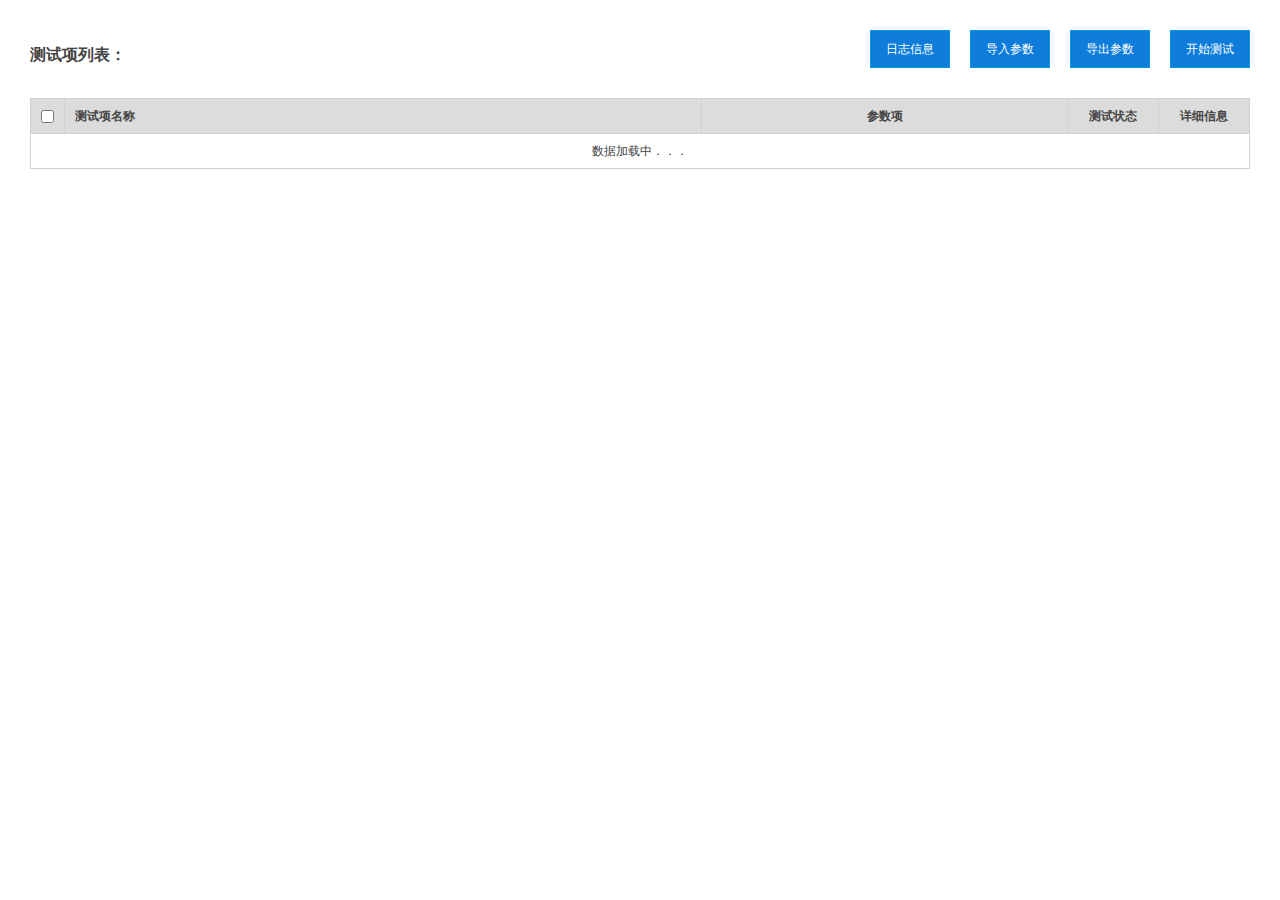
==== apitest/src/main/resources/webs/index.htm @ d747869d "OCT cmcc-osgi init" ====
﻿<!DOCTYPE html PUBLIC "-//W3C//DTD XHTML 1.0 Transitional//EN" "http://www.w3.org/TR/xhtml1/DTD/xhtml1-transitional.dtd">
<html xmlns="http://www.w3.org/1999/xhtml" xml:lang="en">
<head>
<meta http-equiv="Content-Type" content="text/html;charset=UTF-8"/>
	<title>插件测试--中国移动智能网关</title>
	<link rel="stylesheet" href="css/plugin_test.css" />
	<script type="text/javascript" src="js/json2.js"></script>
	<script type="text/javascript" src="js/jquery.js"></script>
	<script type="text/javascript" src="js/jsformat.js"></script>
	<script type="text/javascript" src="js/plugin_test.js"></script>
</head>
<body>
	<div class="popupBgFilter hide"></div>
	<div class="PLUGIN_CLS_contentPage">
		<form id="PLUGIN_FORM_testFunction">
			<div id="PLUGIN_DIV_actionArea">
				<div class="font_large font_bold left" id="PLUGIN_P_testListHeader"
					data-text="testTermList">测试项列表：</div>
				<a href="javascript:void(0)" class="blueBtn right"
					id="Btn_startTest" data-text="startTest">开始测试</a> <a
					href="javascript:void(0)" class="blueBtn right"
					id="Btn_exportParam">导出参数</a> <a href="javascript:void(0)"
					class="blueBtn right" id="Btn_importParam">导入参数</a> <a
					href="javascript:void(0)" class="blueBtn right"
					id="Btn_showLogInfo">日志信息</a>
				<div class="clear"></div>
			</div>
			<div id="PLUGIN_DIV_testTips"></div>
			<div id="PLUIGN_DIV_testDetail">
				<a href="javascript:void(0)" class="grayMinBtn right"
					id="PLUIGN_BTN_testDetail" data-value="stop">停止</a>
				<!--
    	<div>
    		<div class="PLUIGN_DIV_testDetailTitle font_bold font_large">本地能力接口测试</div>
            <hr />
        	<p>提示信息：正在测试测试接口１</p>
            <ul>
            	<li class="PLUGIN_LI_testSucess">测试接口1</li>
                <li class="PLUGIN_LI_testFail">测试接口2</li>
                <li class="PLUGIN_LI_testing">测试接口3</li>
                <li id="test">测试接口4</li>
            </ul>
            <hr />
        </div>
        -->
			</div>
			<div id="PLUGIN_DIV_subItemDetailInfo">
				<a href="javascript:void(0)" class="right"
					id="PLUGIN_BTN_subItemDetailInfoClose">关闭</a> <br />
				<div style="background: #eee" 　id="PLUGIN_DIV_subItemDetailCompParm">
					<table>
						<tr>
							<td>
								<div class="left">
									测试输出：<br />
									<textarea class="PLUGIN_CLS_subItemDetailCompParam"
										id="PLUGIN_subItemDetailCompParamLeft"
										></textarea>
								</div>
							</td>

						</tr>
						<tr>
							<td>
								<div class="left">
									实际输出参数：<br />
									<textarea class="PLUGIN_CLS_subItemDetailCompParam"
										id="PLUGIN_subItemDetailCompParamRight"
										></textarea>
								</div>
							</td>
						</tr>
					</table>
					<div class="clear"></div>
				</div>
				<p id="PLUGIN_subItemFailReason" style="color: red"></p>
			</div>
			<table id="PLUGIN_TB_testList">
				<tr class="CLS_tableHeader">
					<td><input type="checkbox" id="PLUGIN_CHK_allTestTerm" /></td>
					<td>测试项名称</td>
					<td>参数项</td>
					<td>测试状态</td>
					<td>详细信息</td>
				</tr>
				<tbody id="PLUGIN_TBODY_testList">
					<tr>
						<td align="center" colspan="5">数据加载中．．．</td>
					</tr>
				</tbody>
			</table>
			<div id="PLUGIN_DIV_popup" class="hide">
				<a href="javascript:void(0)" class="A_closePopup"
					id="PLUGIN_A_closePopup">×</a>
				<div id="PLUGIN_DIV_setParam" class="hide">
					<p id="PLUGIN_P_templateTitle" class="font_large font_title">设置参数模板：</p>
					<div>
						<textarea id="PLUGIN_TEXTA_ParamTemplate"
							class="PLUGIN_CLS_Param font_chara" name="paramTemplate"></textarea>
					</div>
					<p id="PLUGIN_P_setParamTitle" class="font_large font_title">请修改参数：</p>
					<div>
						<textarea id="PLUGIN_TEXTA_setParam"
							class="PLUGIN_CLS_Param font_chara" name="inputParam"></textarea>
					</div>
					<div class="CLS_btnBlock">
						<a href="javascript:void(0)" class="blueBtn left" id="Btn_apply"
							data-text="ensure">确定</a> <a href="javascript:void(0)"
							class="grayBtn left" id="Btn_cancel" data-text="cancel">取消</a>
						<div class="clear"></div>
					</div>
				</div>
				<div id="PLUGIN_DIV_showAllParam" class="hide">
					<p id="PLUGIN_P_paramTitle" class="font_large font_title">导出全部参数：</p>
					<div>
						<textarea id="PLUGIN_TEXTA_showAllParam" name="showAllParam"></textarea>
					</div>
					<div class="CLS_btnBlock">
						<a href="javascript:void(0)" class="blueBtn left"
							id="Btn_apply_exportParam" data-text="ensure">确定</a> <a
							href="javascript:void(0)" class="grayBtn left" id="Btn_close"
							data-text="close">关闭</a>
						<div class="clear"></div>
					</div>
				</div>
			</div>

			<!-- Test Log!  -->
			<textarea id="PLUGIN_TEXTA_testLog" style="display: none"></textarea>
		</form>
	</div>
	<table id="PLUGIN_TB_platformDebug" class="hide">
		<tr class="CLS_tableHeader">
			<td>TOKEN</td>
			<td>MAC</td>
			<td>插件中心地址</td>
			<td>插件名称/版本号</td>
			<td>&nbsp;</td>
		</tr>
		<tr>
			<td><input type="text" id="PLUGIN_platformToken" /></td>
			<td><input type="text" id="PLUGIN_platformMac" /></td>
			<td><input type="text" id="PLUGIN_platformAppUrl" /></td>
			<td><input type="text" id="PLUGIN_platformName" /> - <input
				type="text" id="PLUGIN_platformVer" /></td>
			<td><input type="button" id="PLUGIN_BUTTON_platformEnsure"
				value="确认" /></td>
		</tr>
	</table>
</body>

</html>
---- apitest/src/main/resources/webs/css/plugin_test.css ----
﻿body,ul,li,p,iframe,form,input,p,table,td,tr,dl,dd,h2{margin:0;padding:0}
body{color: #444;font-size: 12px;font-family: Helvetica,Arial,Verdana;}
ul{list-style-type:none}
img{border:0}
a{outline:none;blr:expression(this.onFocus=this.blur());text-decoration:none;color: #666}
a:active, a:focus{outline:none;}
.center{margin-left:auto;margin-right: auto;}
.left{float:left}
.right{float:right}
.clear{clear:both}
.hide{display:none}
.font_title{font-family: 微软雅黑;}
.font_gray{color: #999;}
.font_green{color: #57cfb3;}
.font_bold{font-weight: bold;}
.font_large{font-size: 16px;}
.font_chara{font-family: Microsoft Sans Serif;}
.middle{text-align:center}
.pageContain{width: 600px;}
.grayBtn{background: #ddd;color: #666;display: block;border: 1px solid #d1d1d1;cursor: pointer;padding: 0 15px;text-align: center;height: 36px;line-height: 36px;font-size: 12px;}
.grayMinBtn{background: #ddd;color: #666;display: block;border: 1px solid #d1d1d1;cursor: pointer;padding: 0 15px;text-align: center;height: 22px;line-height: 22px;font-size: 12px;}
.grayBtn:hover{background: #e6e6e6;}
.blueBtn{background: #0d7cdb;color: #fff;display: block;border: 1px solid #059ae8;cursor: pointer;padding: 0 15px;text-align: center;height: 36px;line-height: 36px;font-size: 12px;}
.blueBtn:hover{background: #0090ff;}
.redBtn{background: #db110d;color: #fff;display: block;cursor: pointer;padding: 0 10px;text-align: center;font-size: 12px;}
.redBtn:hover{background: #f70a05;}
.blueLinks{color: #2a8ce0;}
.blueLinks:hover{color: #44aeff;text-decoration: underline;}
.border_bottom{border-bottom: 1px solid #d1d1d1!important;}
.CLS_barContainer{width: 260px;background: #fff;border: 1px solid #d1d1d1;border-radius: 6px;height: 26px;margin-right: 30px;}
.CLS_bar{background: #51bef1;height: 100%;border-radius: 6px;text-align: center;float: left;line-height: 26px;font-size: 16px;color: #fff;width: 20%;}
.bgFilter{background:#fff;filter:alpha(opacity=40);height:100%;opacity:0.4;position:fixed;top:0;left: 0;width:100%;z-index:10}
.popupBgFilter{background:#000;filter:alpha(opacity=20);height:100%;opacity:0.2;position:fixed;top:0;left: 0;width:100%;z-index:10}
div.error{font-size: 12px;color: #ff5a00;}
/* show table list*/
.CLS_TB_updateData{border:1px solid #e7e7e7;background: #f3f3f3;white-space: nowrap;}
.CLS_TB_updateData tr td{border: 0;padding-left: 0;padding-right: 10px;height: 22px;font-size: 12px;}
.CLS_TB_updateData tr td:first-child{padding-left: 10px;}
.CLS_TB_updateData tr:last-child td{padding-bottom: 10px;}
.CLS_TB_operable{border: 0px;font-size: 14px;}
.INDEX_CLS_popup .CLS_TB_operable{margin-left: 40px;}
.INDEX_CLS_popup .CLS_TB_operable,#ASET_FORM_wirelessSet .CLS_TB_operable{*+width: 100%;}
#ASET_FORM_wirelessSet .CLS_TB_operable tr td:first-child{line-height: 22px;}
#ASET_FORM_wirelessSet .CLS_TB_operable tr td:first-child{width: 85px}
.CLS_TB_operable td{padding: 8px 10px;line-height: 36px;vertical-align: top;}
.CLS_TB_operable td label{display:block;}
.CLS_TB_operable td input{height: 36px;line-height: 36px;}
.CLS_TB_operable td input[type="text"],.CLS_TB_operable td input[type="password"]{border: 1px solid #d1d1d1;background: #fff;padding-left: 10px;}
.CLS_TB_operable td input[type="text"]:focus,.CLS_TB_operable td input[type="password"]:focus{border: 1px solid #1cba97}
.CLS_TB_operable td select{padding-top: 6px;width: 165px;height: 36px;line-height: 36px;border: 1px solid #d1d1d1;background: #fff;padding-left: 10px;}
.CLS_TB_operable td select option{padding-top: 8px;height: 26px;line-height: 26px;background: #fff;padding-left: 10px;border: 0}
.CLS_TB_showData{border:0;}
.CLS_TB_showData td{padding: 5px 10px;}
.CLS_popupDiv{background: #fff;position: fixed;left: 50%;top: 50%;z-index: 10}
#MAIN_DIV_top{background: url(../images/top_bg.png) 50% 50% repeat-x;width: 100%;height: 66px;position: absolute;z-index: 8;top:0px;}
#MAIN_UL_menu{margin-right: 30px;}
.MAIN_CLS_header{width: 980px;padding: 10px 0;}
#MAIN_DIV_contain{width: 100%;}
#MAIN_IMG_contentBg{width: 100%;height: 100%;}
#MAIN_DIV_footer{color: #1e2c48;border-top: 1px solid #bcf2e7;width: 100%;padding-top: 10px;line-height: 40px;}
#MAIN_DIV_footer span{display: block;}
#MAIN_DIV_footer img{margin-top: 8px;margin-left: 20px;}
#MAIN_DIV_copyRightInfo{width: 560px;}
#MAIN_IFRAME_innerModulePage{width: 100%;}
.CLS_pageContent{width: 980px;}
.MAIN_CLS_popupContent{width: 850px;position: absolute;left: 50%;margin-left: -390px;top:90px;margin-bottom: 60px;-webkit-border-radius: 4px;-moz-border-radius: 4px;border-radius: 4px;-webkit-box-shadow: #666 0px 0px 10px;-moz-box-shadow: #666 0px 0px 10px;box-shadow: #666 0px 0px 10px;z-index: 8}
.CLS_contentHeader{height: 72px;line-height: 72px;background: #fff;}
.CLS_goBackIndex{display: block;background: url(../images/go_back.png) no-repeat;width: 39px;height: 44px}
.CLS_pageTitle{font-size: 20px;}
.CLS_contentFooter{padding-bottom: 60px;}
.CLS_A_switch{border: 1px solid #d1d1d1;display: block;width: 100px;height: 32px;line-height: 32px;color: #fff;font-family: Arial;}
.CLS_A_switch span{width: 50%;height: 100%;display: block;}
.CLS_A_switch .switch_off{background: #ccc;}
.CLS_A_switch .switch_on{background: #1fbb94;}
.CLS_DIV_switch{border: 1px solid #d1d1d1;height: 32px;line-height: 32px;color: #fff;width: 100px;}
.CLS_DIV_switch a{width: 50%;height: 100%;display: block;}
.CLS_tabs{margin-bottom: -1px;}
.CLS_tabs li a{display: block;height: 40px;line-height: 40px;text-align: center;font-size: 14px;padding-left: 15px;padding-right: 15px;}
.CLS_tabs li a.selectedTab{border-top: 1px solid #d1d1d1;border-left: 1px solid #d1d1d1;border-right: 1px solid #d1d1d1;font-weight: bold;background: #fff;color: #666;}
.CLS_tabs li a:hover{background: #969696;color: #fff;}
.CLS_tabsContent{border: 1px solid #d1d1d1;background: #fff;padding-bottom: 60px;padding-left: 40px}
.CLS_tabLiHeader{font-size: 16px;margin-top: 40px;margin-bottom: 30px;margin-right: 40px;}
.CLS_TR_header{font-size: 16px;}
.CLS_FORM_header{font-size: 16px;margin-bottom: 15px;margin-left: 10px;}
.CLS_popupHeader{font-size: 16px;}
.A_closePopup{display: block;width: 26px;height: 26px;position: absolute;right: 12px;top: 6px;background: url(../images/icons.png) -268px -53px no-repeat;}
#MAIN_DIV_otherPage{background: #fff;min-height: 540px}
/* plugin module */
#MAIN_IFRAME_outerInsertPage{width: 100%;font-size: 14px;line-height: 20px;-webkit-border-radius: 4px;-moz-border-radius: 4px;border-radius: 4px;}
.PLUGIN_CLS_contentPage{padding: 30px 30px 60px 30px;background: #fff;min-height: 405px}
.PLUGIN_CLS_contentPage h2{margin-bottom: 30px;}
#MAIN_DIV_linkedIframePage{width: 850px;position: absolute;left: 50%;margin-left: -390px;top:80px;margin-bottom: 60px;z-index: 8}
.PLUGIN_CLS_header{font-size: 20px;color: #0e5a85;margin-left: 20px;margin-bottom: 20px;}
#PLUGIN_TB_wifiGwTimershow{width: 100%;font-size: 14px;line-height: 22px;}
#PLUGIN_TB_wifiGwTimershow td{vertical-align: top;}
.PLUGIN_CLS_wifiGwTimershowTr>td{padding-bottom: 30px;}
.PLUGIN_CLS_timeCtrlTable{width: 100%;color: #969696;}
.PLUGIN_CLS_timeCtrlTable tr td:last-child{padding-left: 10px;line-height: 32px;}
.PLUGIN_CLS_timeCtrlTable td{padding-bottom: 10px}
.PLUGIN_CLS_timeCtrlTable td .PLUGIN_CLS_timeVal{letter-spacing:8px;color: #444;font-weight: bold;}
.PLUGIN_CLS_timeCtrlTable td .PLUGIN_CLS_startTimer{margin-right: 8px;}
.PLUGIN_CLS_timeCtrlTable td .PLUGIN_CLS_endTimer{margin-left: 8px;}
#PLUGIN_A_addTimer{width: 60px;}
#PLUGIN_FORM_setTimer .CLS_TB_operable{width: 100%;vertical-align: top;}
#PLUGIN_FORM_setTimer .CLS_TR_setTimerHeader td span{display: block;margin-left: 5px;}
#PLUGIN_CHK_mon{margin-left: 0;}
#PLUGIN_FORM_setTimer select.PLUGIN_CLS_selTime{width: 60px;height: 28px;line-height: 28px;padding-left: 0;}
#PLUGIN_FORM_setTimer select.PLUGIN_CLS_selTime option{height: 18px;line-height: 18px;}
.PLUGIN_CLS_delTimer{margin-left: 15px;}
#PLUGIN_FORM_setTimer #Btn_apply,#PLUGIN_FORM_setTimer #Btn_cancel{width: 80px;}
.CLS_capsLockTips{color: #444;font-size: 12px;position: absolute;line-height: 36px;	background:#ffffda;margin-top: 6px;padding:0 10px;border: 1px solid #d1b07c;z-index: 20;}
#pwdStrength{margin-top: 8px;width: 160px;border:1px solid #e7e7e7;border-radius: 10px;}
#pwdStrength #pwdStrengthProgress{height: 24px;line-height: 24px;border-radius: 10px;color: #fff;}
/* test Plugin */
#PLUGIN_P_testListHeader{text-align: left;margin-top: 15px;}
#PLUGIN_TB_testList, #PLUGIN_TB_platformDebug{width: 100%;line-height: 24px;border:1px solid #e7e7e7;border-collapse:collapse;margin-top: 30px;}
.CLS_tableHeader td{background: #dcdcdc;font-weight: bold;border-color: #fff}
#PLUGIN_TB_testList td{padding: 5px 10px;border:1px solid #d1d1d1;border-collapse:collapse;}
#PLUGIN_TB_testList tr td:first-child{width: 10px;text-align: center;}
#PLUGIN_TB_testList tr>td+td+td{width: 30%;text-align: center;}
#PLUGIN_TB_testList tr>td+td+td+td{width: 70px;text-align: center;}
#PLUGIN_TB_testList .PLUGIN_CLS_setInputParam{margin-right: 8px;}
#PLUGIN_TB_testList .PLUGIN_CLS_reviewDetail{font-size: 12px;}
#PLUGIN_DIV_popup{position: fixed;z-index: 20;width: 600px;min-height: 500px;left: 50%;top: 50%;margin-left: -300px;margin-top: -280px;border: 1px solid #e7e7e7;background: #fff;line-height: 24px;padding: 0px 20px}
#PLUGIN_DIV_popup p{margin-bottom: 10px;margin-top: 25px;}
#PLUGIN_DIV_setParam .PLUGIN_CLS_Param{height: 150px;width: 100%;resize:none;border: 1px solid #d1d1d1;line-height: 22px;*+margin:-1px 0;}
#PLUGIN_TEXTA_setParam:focus,#PLUGIN_TEXTA_showAllParam:focus{border: 1px solid #1cba97}
#PLUGIN_DIV_popup .CLS_btnBlock{margin-top: 30px;margin-bottom: 40px;}
.CLS_btnBlock .blueBtn{margin-right: 30px;}
#PLUGIN_TEXTA_ParamTemplate{cursor: default; color:#666}
#PLUGIN_DIV_popup .A_closePopup{font-size: 40px;font-family: Arial;top: 15px;background: #fff;}
.PLUGIN_CLS_testResultIcon{display: block;width:24px;height: 24px;}
.PLUGIN_CLS_testSuccess{background: url(../images/right_no_icon.png)-8px -2px no-repeat;}
.PLUGIN_CLS_testFail{background: url(../images/right_no_icon.png) -43px -2px no-repeat;}
#PLUGIN_DIV_testTips{border: 1px solid #f9c7ac;width: 35%;height: 40px;background: #fffdda;line-height: 24px;padding:5px 15px;position:fixed;left: 50%;margin-left: -20%; top: 60px;height: auto;overflow: auto;display: none;font-size: 16px;font-family: 微软雅黑;}
#PLUIGN_DIV_testDetail{
	border: 1px solid #f9c7ac;
	width: 80%;
	background: #fffdda;
	line-height: 24px;
	padding:5px 15px;
	position:fixed;
	left: 50%;
	margin-left: -40%;
	top: 75px;
	height: auto;
	overflow: auto;
	display: none;
	font-size: 14px;
	font-family: 微软雅黑;
	z-index: 12;
}
.PLUIGN_DIV_testDetailTitle {
	text-align:center;
}

#PLUGIN_DIV_subItemDetailInfo {
	border: 1px solid #f9c7ac;
	width: 910px;
	height: 40px;
	background: #fff;
	line-height: 24px;
	padding:5px 15px;
	position:fixed;
	left: 50%;
	margin-left: -20%;
	top: 60px;
	height: auto;
	overflow: auto;
	display: none;
	font-size: 14px;
	z-index: 13;
}

.PLUGIN_CLS_subItemDetailCompParam{
	height:200px;
	width:900px;
}

#PLUGIN_DIV_actionArea .blueBtn{margin-left: 20px;}
#PLUGIN_TEXTA_showAllParam{width:100%;height: 380px;resize:none;}
#PLUIGN_DIV_testDetail div ul {
	margin: 15px auto auto 30px;
}
#PLUIGN_DIV_testDetail div ul li {
	color: #999;
	height:32px;
	line-height:32px;
	list-style-type:circle;
	list-style-position:inside;
	border-top-style: dotted;
	border-top-color: #333;
	border-top-width: thin;
}

#PLUIGN_DIV_testDetail div ul .PLUGIN_LI_testSucess {
	color:#060;
}
#PLUIGN_DIV_testDetail div ul .PLUGIN_LI_testFail {
	color:#F00;
}
#PLUIGN_DIV_testDetail div ul .PLUGIN_LI_testing {
	color:#00F;
	font-size:15px;
}
#PLUGIN_TB_platformDebug {
	margin-bottom: 0px;
}
#PLUGIN_TEXTA_testLog {
	width:100%;
	margin:10px auto auto 0px;
	padding:0;
	height:200px;
}
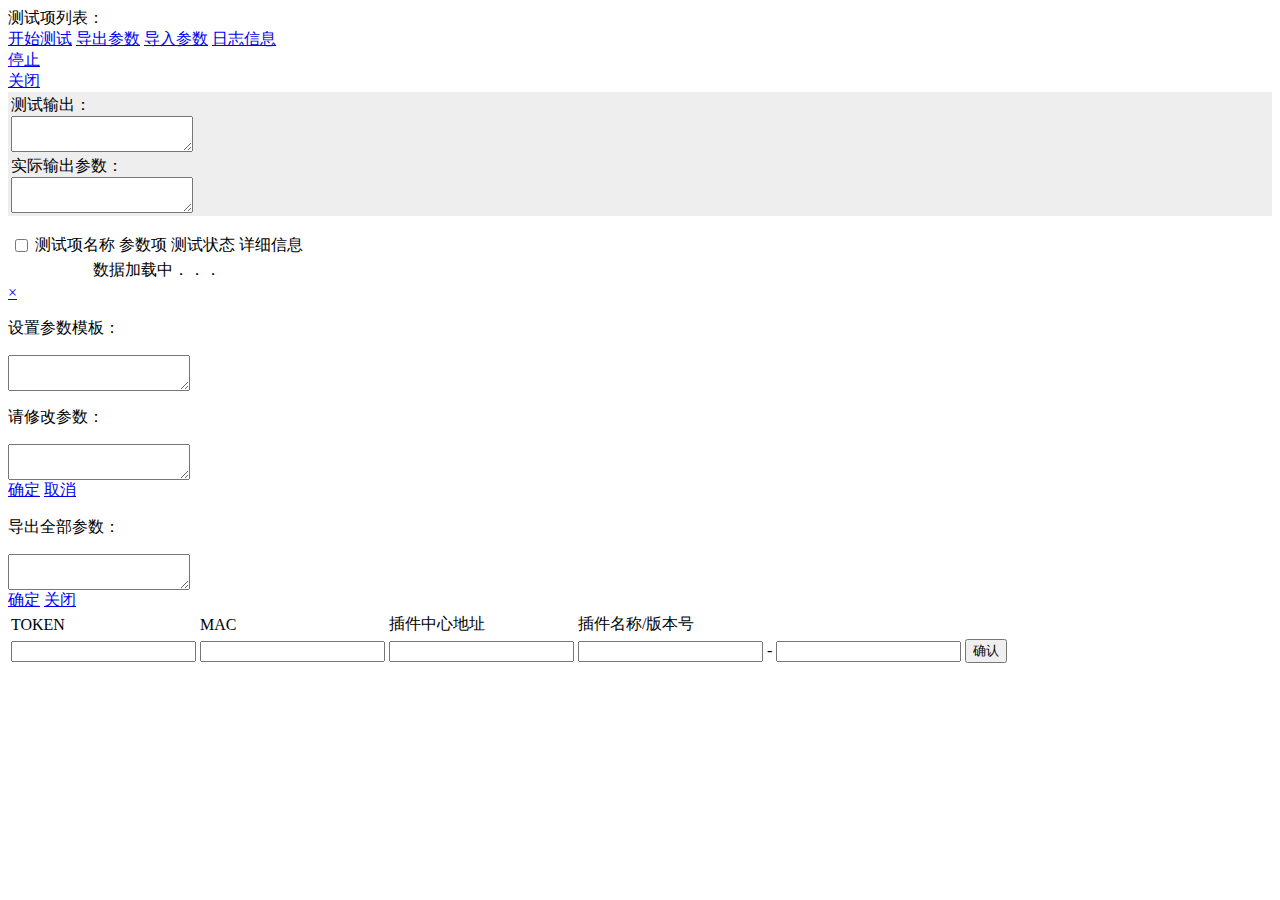
==== commit beafafe7: "OCT 去掉json依赖能运行" ====
--- a/apitest/src/main/resources/webs/index.htm
+++ b/apitest/src/main/resources/webs/index.htm
@@ -3,11 +3,11 @@
 <head>
 <meta http-equiv="Content-Type" content="text/html;charset=UTF-8"/>
 	<title>插件测试--中国移动智能网关</title>
-	<link rel="stylesheet" href="css/plugin_test.css" />
-	<script type="text/javascript" src="js/json2.js"></script>
-	<script type="text/javascript" src="js/jquery.js"></script>
-	<script type="text/javascript" src="js/jsformat.js"></script>
-	<script type="text/javascript" src="js/plugin_test.js"></script>
+	<link rel="stylesheet" href="apitest/css/plugin_test.css" />
+	<script type="text/javascript" src="apitest/js/json2.js"></script>
+	<script type="text/javascript" src="apitest/js/jquery.js"></script>
+	<script type="text/javascript" src="apitest/js/jsformat.js"></script>
+	<script type="text/javascript" src="apitest/js/plugin_test.js"></script>
 </head>
 <body>
 	<div class="popupBgFilter hide"></div>
@@ -149,4 +149,4 @@
 	</table>
 </body>
 
-</html>+</html>
